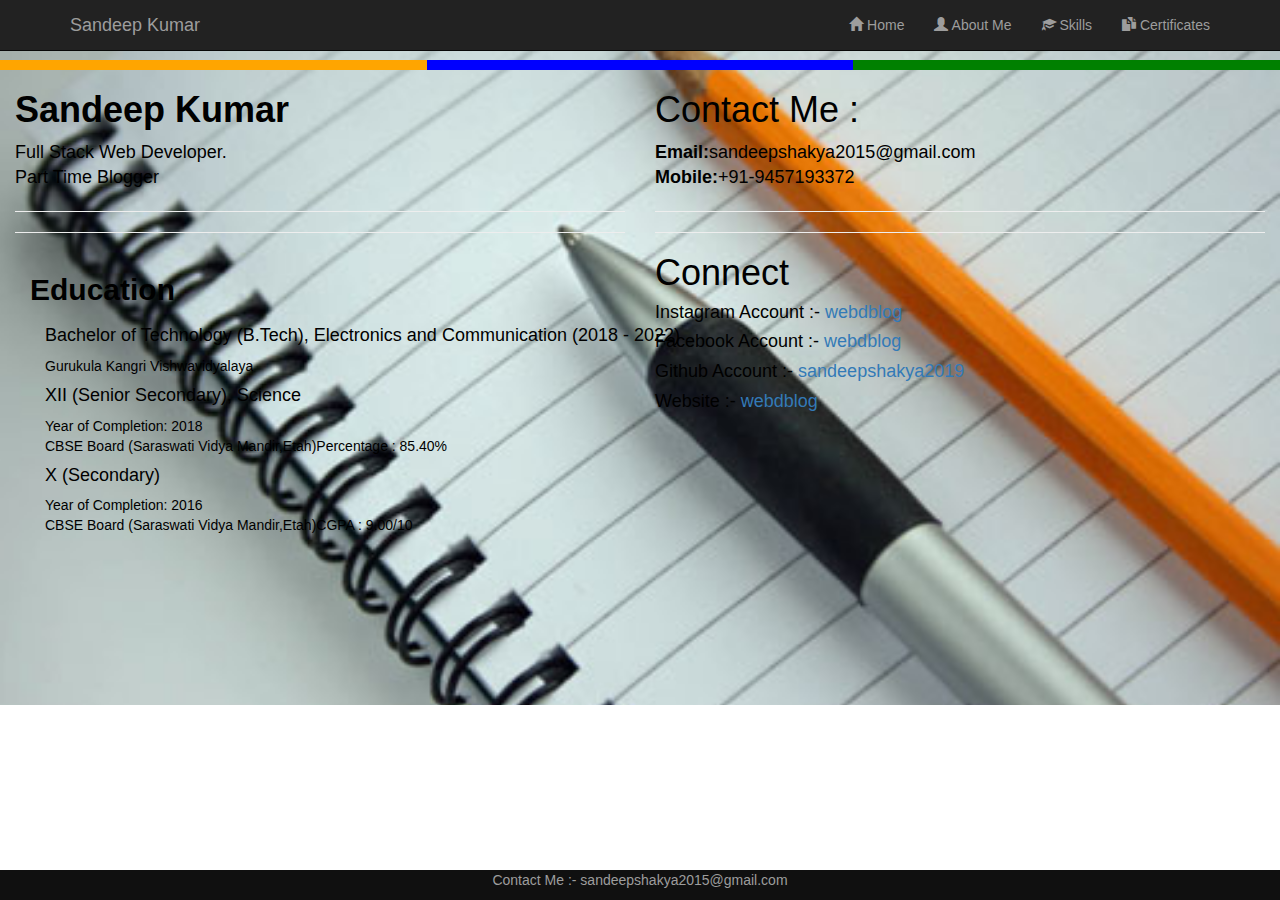
==== aboutus.html @ cae8e8ac "Add files via upload" ====
<!DOCTYPE html>
<html lang="en">
	<head>
		<meta name="viewport" content="width=device-width, initial-scale=1">
		<title>My Resume || About Me</title>
		<!-- Bootstrap Core CSS -->
		<meta charset="UTF-8">
        <link rel="icon" href="favicon_io/favicon.ico">
        
       
		<link rel="stylesheet" href="https://maxcdn.bootstrapcdn.com/bootstrap/3.3.7/css/bootstrap.min.css" >
		<!--Self Defined CSS-->
		<link rel="stylesheet" href="style.css" type="text/css" >
		<style type="text/css">
			#banner_image1 {
            height:705px;
            color:black;
            background: url("images/13.jpg") no-repeat center center;
            background-size: cover;
        }
		</style>
	</head>

	<body >
		<!-- Header -->
		<div id = "banner_image1">
		<div class="navbar navbar-inverse navbar-fixed-top">
            <div class="container">
                <div class="navbar-header">
                    <button type="button" class="navbar-toggle" data-toggle="collapse" data-target="#myNavbar">
                        <span class="icon-bar"></span>
                        <span class="icon-bar"></span>
                        <span class="icon-bar"></span>                        
                    </button>
                    <a class="navbar-brand" href="index.html">Sandeep Kumar</a>
                    
                </div>
                <div class="collapse navbar-collapse" id="myNavbar">
                    <ul class="nav navbar-nav navbar-right">
                            <li><a href="index.html"><span class="glyphicon glyphicon-home"></span> Home</a></li>
                            <li><a href="aboutus.html"><span class="glyphicon glyphicon-user"></span> About Me</a></li>
                            <li><a href="skill.html"><span class="glyphicon glyphicon-education"></span> Skills</a></li>
                            <li><a href="certificate.html"><span class="glyphicon glyphicon-duplicate"></span> Certificates</a></li>
                    </ul>
                </div>
            </div>
        </div>
		<!--Header End-->

		<!--About us content -->
		<div class="container-fluid ">
			<div class="row cont">
						<div class="col-lg-4 col-xs-4 divi">
							
						</div>
						<div class="col-lg-4 col-xs-4 divi1">
							
						</div>
						<div class="col-lg-4 col-xs-4 divi2">
							
						</div>
						
					</div>
			
			<div class="row ">

				<div class="col-lg-6 col-md-6 col-sm-6 " >
					
					<h1 style="font-weight: bold;">Sandeep Kumar</h1>
					<p style="font-size:18px; " >Full Stack Web Developer.<br>Part Time Blogger<br></p>
			        <hr><hr>
			        <div class="container">
			        	<div class="row">
			        		<div class="col-lg-2"> <h2 style="font-weight: bold;">Education</h2></div>
			        	</div>
			        <div class="col-lg-9">
			        	<p><h4>Bachelor of Technology (B.Tech), Electronics and Communication (2018 - 2022)</h4>
							Gurukula Kangri Vishwavidyalaya
							<h4>XII (Senior Secondary), Science</h4>Year of Completion: 2018 <br>CBSE Board (Saraswati Vidya Mandir,Etah)Percentage : 85.40%<br>
							<h4>X (Secondary)</h4>
							Year of Completion: 2016 <br>CBSE Board (Saraswati Vidya Mandir,Etah)CGPA : 9.00/10</p>

			         </div>
			        

					</div>
				</div>
				<div class="col-lg-6 col-md-6 col-sm-6" >
					<h1>Contact Me :</h1>
					<p style="font-size:18px; " ><b>Email:</b>sandeepshakya2015@gmail.com<br><b>Mobile:</b>+91-9457193372<br></p>
					<hr><hr>
					<h1>Connect</h1>

					<h4 >Instagram Account :- <a href="https://www.instagram.com/webdblog/">webdblog</a></h4>
	        		<h4 >Facebook Account :- <a href="https://www.facebook.com/webdblogsan/">webdblog</a> </h4>
	        		<h4 >Github Account :- <a href="https://github.com/sandeepshakya2019" >sandeepshakya2019</a></h4>
	        		<h4>Website :- <a href="https://webdblog.online/" >webdblog</a></h4>
				</div>
			</div>
		</div>
        <!--End Of About us content -->
</div>
		<!--Footer-->
		<footer>
            <div class="container">
                <center>
                    <p>Contact Me :- sandeepshakya2015@gmail.com</p>  
                </center>
            </div>
        </footer>
		<!--Footer end-->

		<!--jQuery library--> 
		<script src="https://ajax.googleapis.com/ajax/libs/jquery/1.12.4/jquery.min.js"></script>
    	<!--Latest compiled and minified JavaScript--> 
		<script src="https://maxcdn.bootstrapcdn.com/bootstrap/3.3.7/js/bootstrap.min.js"></script>
	</body> 
</html>
---- style.css ----
.padding{
    padding-top: 30px;
    
}
.divi{
  background-color: orange;
  border-style: solid;
  border-color: orange;
  padding: 2px;
}
.divi1{
  background-color: blue;
  border-style: solid;
  border-color: blue;
  padding: 2px;
}
.divi2{
  background-color: green;
  border-style: solid;
  border-color: green;
  padding: 2px;
}


.paddings{
    padding-top: 20px;
}
.padding_button{
    margin-left: 220px;
    padding-left: 30px;
    padding-right: 30px;

}

#content{
    min-height: 600px;
}
#message p {
    margin: 1em 0;
    font-size: 21px;
    letter-spacing: 1px;
    color: #ffffff;
    text-transform: uppercase;
}

#banner_image {
    height:670px;
    text-align: center;
    color: #f8f8f8;
    background: url("images/1.jpg") no-repeat center center;
    background-size: cover;
}

#banner_content {
    text-align: left;
    position: relative;
    padding :3%;
    margin-top: 12%;
    margin-bottom: 12%;
    background-color: rgba(0, 0, 0, 0.7);
    max-width: 710px;
}

.cont{
    margin-top: 60px;
    
    

}

.para{
    border-style: inset;
    border-color: rgba(0,0,0,.1);
    
  width: 300px;
  
  padding-left: 50px;
  padding-top: 80px;
  padding-bottom: 80px;
  padding-right: 20px;
  margin-left: 300px;
}

.btnp {
  background-color: #ddd!important;
  border: none;
  color: black;
  padding: 16px 32px;
  text-align: center;
  font-size: 16px;
  margin: 4px 2px;
  transition: 0.3s;
}

.btnp:hover {
  background-color: blue!important;
  color: white;
}

/*This code ensures that when we navigate to a particular section of a page, the section does not get lost behind the header*/

#login-panel .panel-footer{
    font-weight:normal;
}



footer {
    position: fixed;
    left: 0;
    bottom: 0;
    
    background-color: #101010;
    color:#9d9d9d;
    bottom: 0;
    width: 100%;
    text-align: center;
}







@media(max-width:768px) {
    #banner_content {
        padding-bottom: 15%;
    }
    footer{
        text-align:left;
    }
}
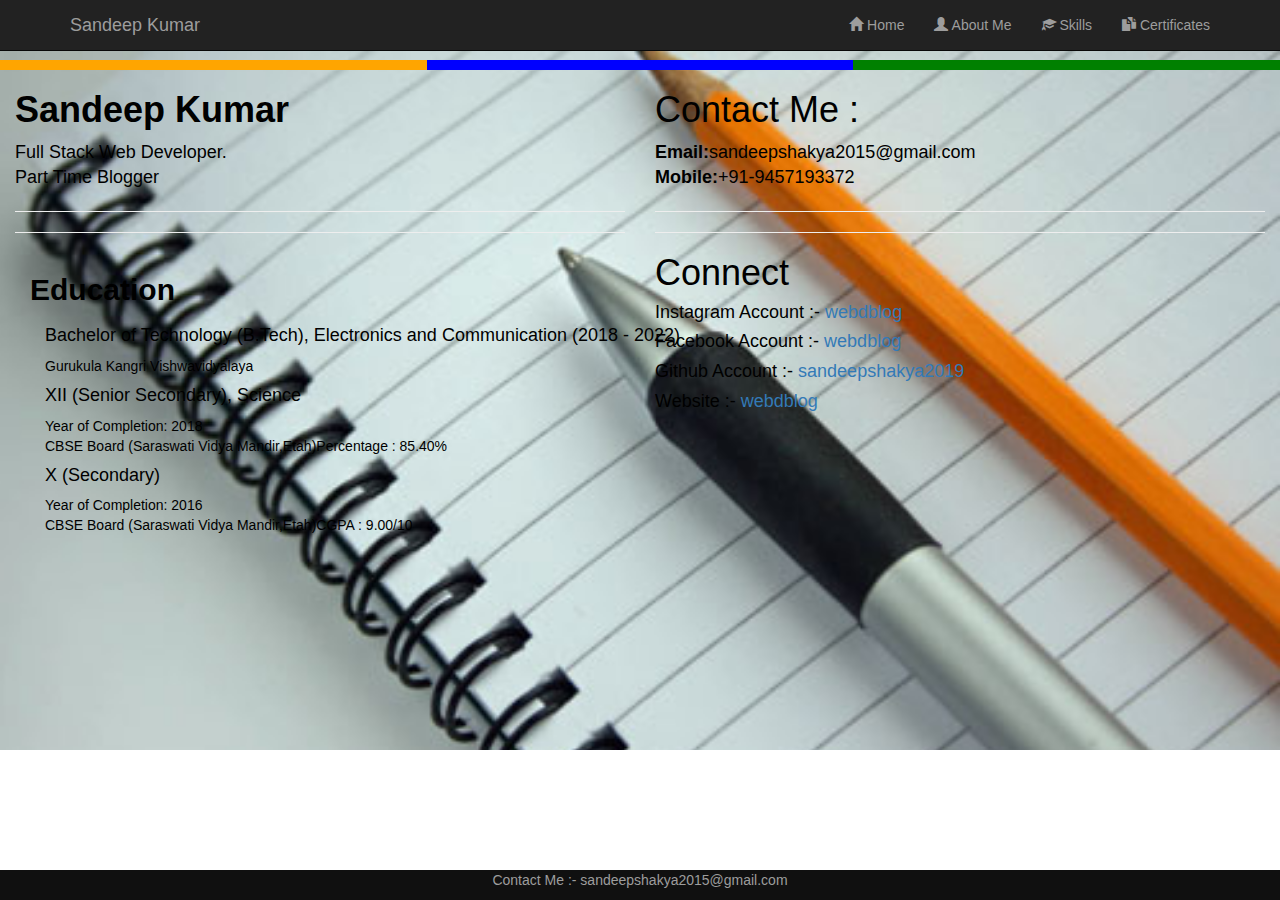
==== commit 044c803a: "Update aboutus.html" ====
--- a/aboutus.html
+++ b/aboutus.html
@@ -13,7 +13,7 @@
 		<link rel="stylesheet" href="style.css" type="text/css" >
 		<style type="text/css">
 			#banner_image1 {
-            height:705px;
+            height:750px;
             color:black;
             background: url("images/13.jpg") no-repeat center center;
             background-size: cover;
@@ -115,4 +115,4 @@
     	<!--Latest compiled and minified JavaScript--> 
 		<script src="https://maxcdn.bootstrapcdn.com/bootstrap/3.3.7/js/bootstrap.min.js"></script>
 	</body> 
-</html>+</html>
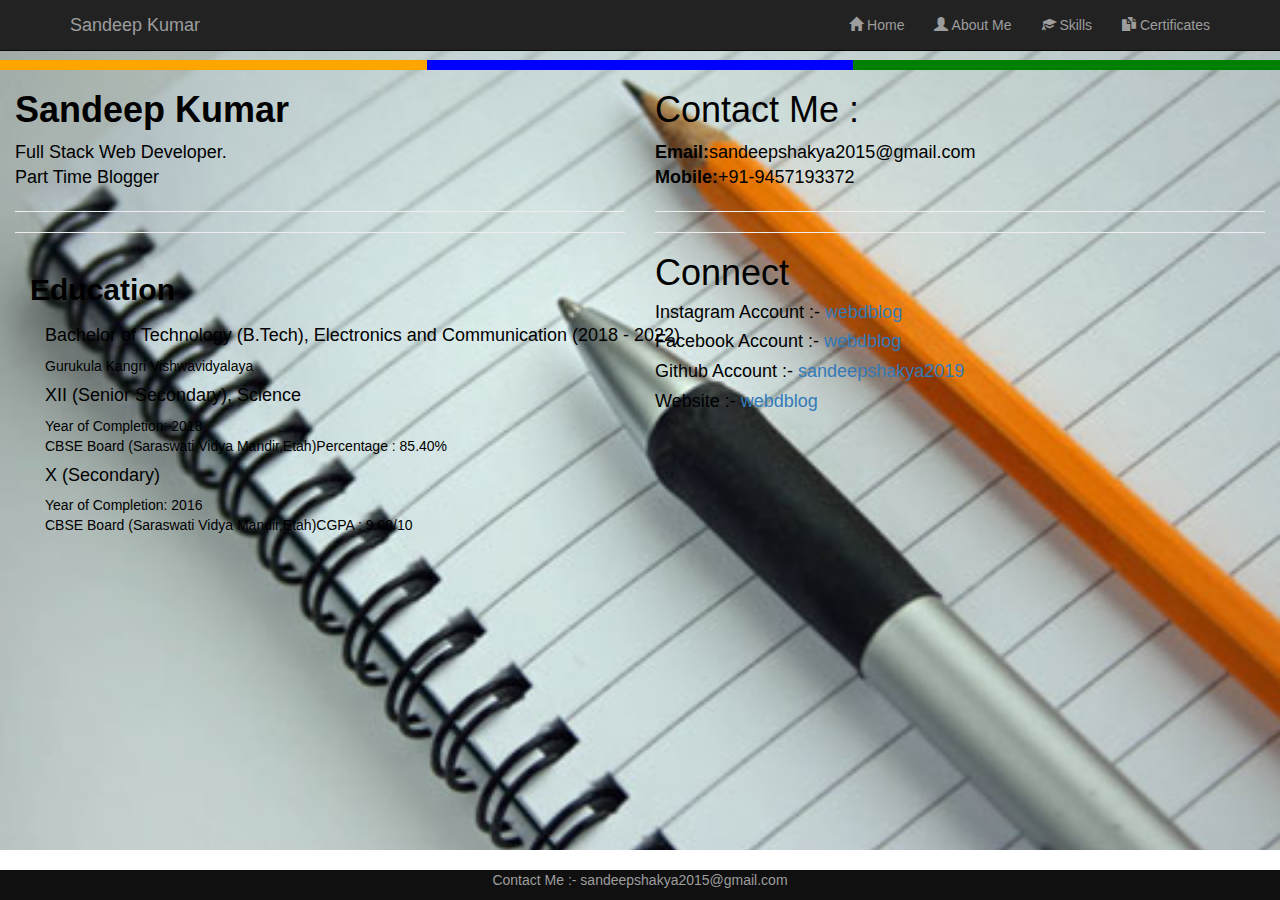
==== commit b75e31ce: "Update aboutus.html" ====
--- a/aboutus.html
+++ b/aboutus.html
@@ -13,7 +13,7 @@
 		<link rel="stylesheet" href="style.css" type="text/css" >
 		<style type="text/css">
 			#banner_image1 {
-            height:750px;
+            height:850px;
             color:black;
             background: url("images/13.jpg") no-repeat center center;
             background-size: cover;
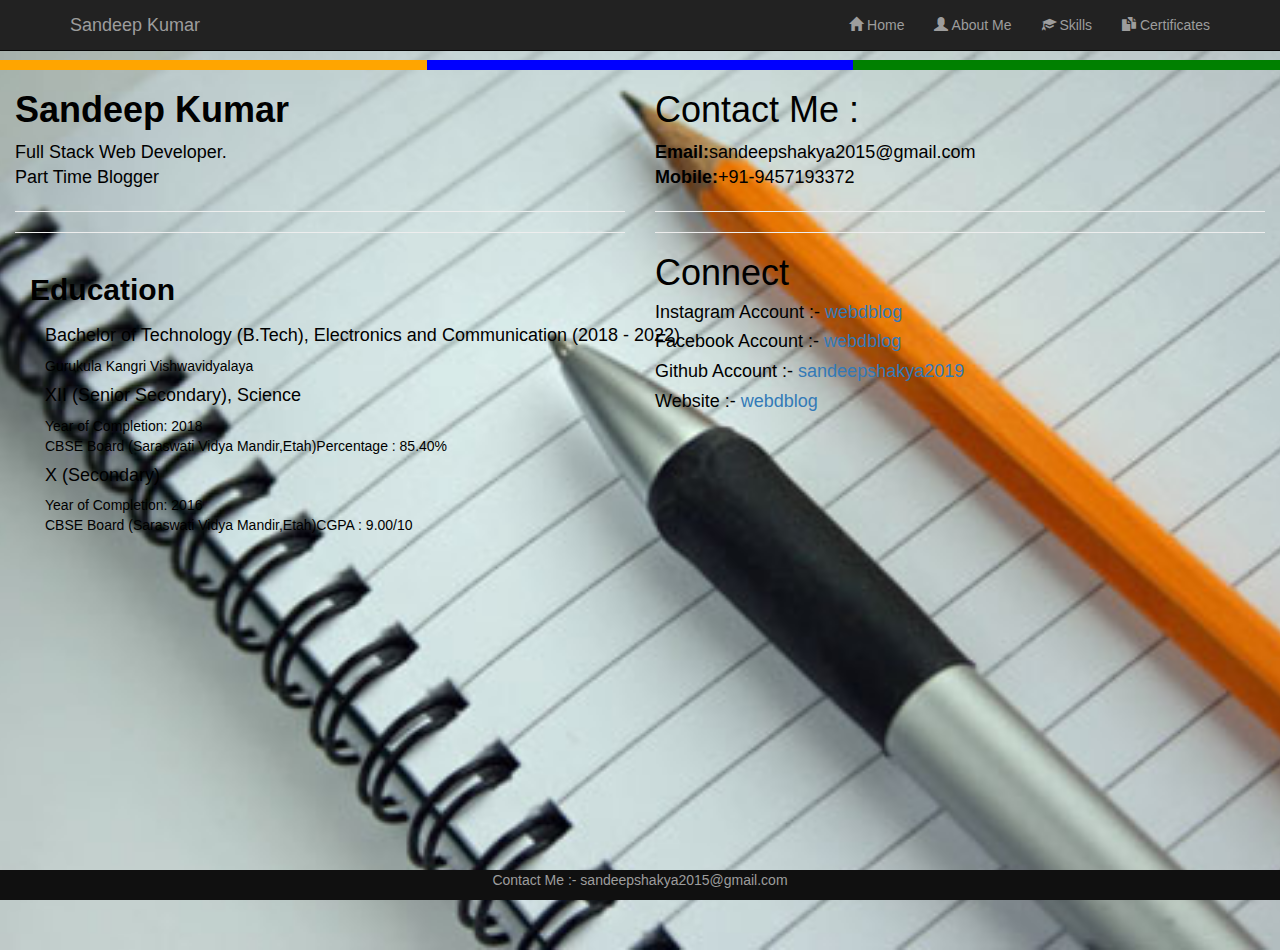
==== commit 0fda2a0d: "Update aboutus.html" ====
--- a/aboutus.html
+++ b/aboutus.html
@@ -13,7 +13,7 @@
 		<link rel="stylesheet" href="style.css" type="text/css" >
 		<style type="text/css">
 			#banner_image1 {
-            height:850px;
+            height:950px;
             color:black;
             background: url("images/13.jpg") no-repeat center center;
             background-size: cover;
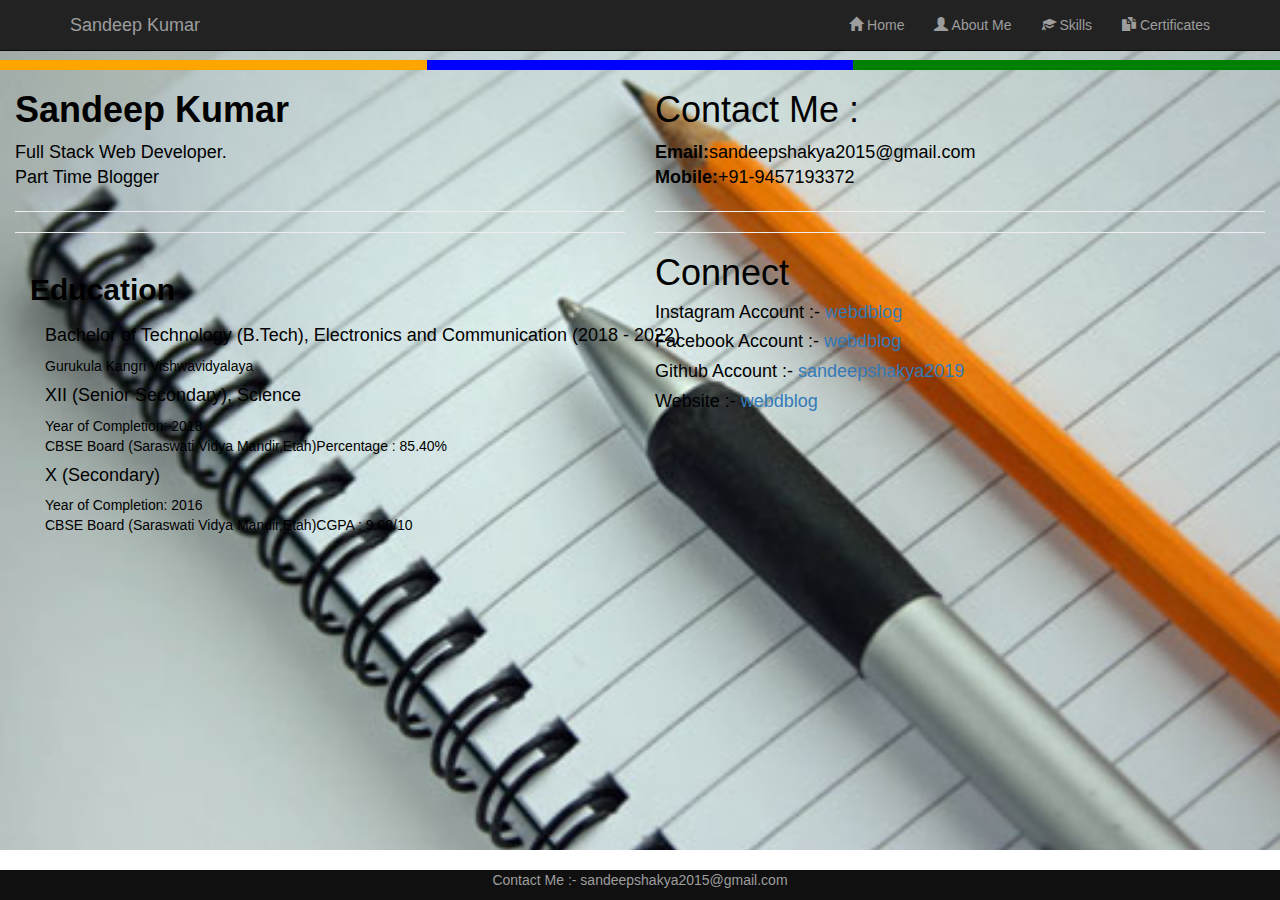
==== commit 63ad83f7: "Update aboutus.html" ====
--- a/aboutus.html
+++ b/aboutus.html
@@ -13,11 +13,16 @@
 		<link rel="stylesheet" href="style.css" type="text/css" >
 		<style type="text/css">
 			#banner_image1 {
-            height:950px;
+            height:850px;
             color:black;
             background: url("images/13.jpg") no-repeat center center;
             background-size: cover;
         }
+			@media only screen and (max-width: 600px) {
+ #banner_image1 {
+            height:950px;
+  }
+}
 		</style>
 	</head>
 
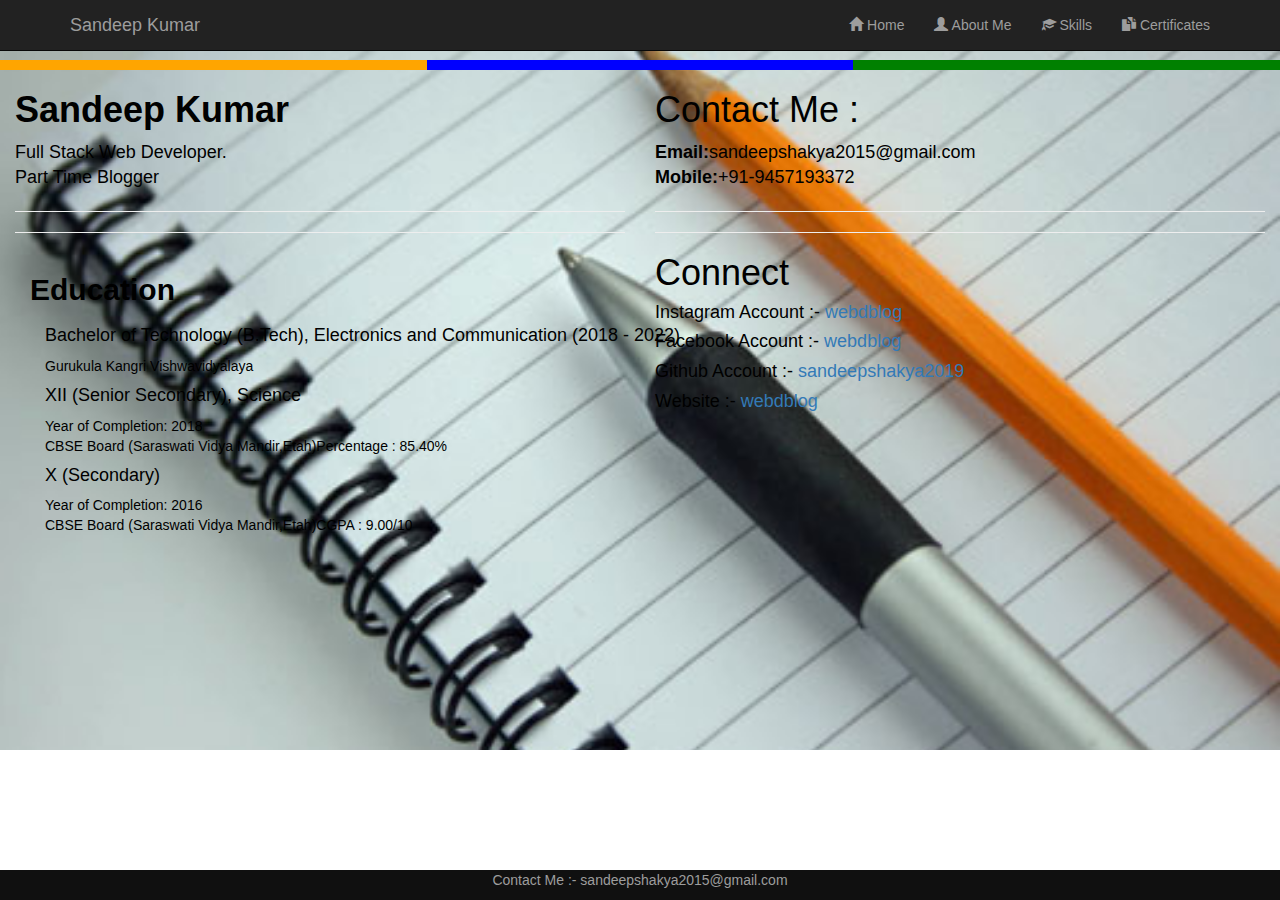
==== commit 2b888a56: "Update aboutus.html" ====
--- a/aboutus.html
+++ b/aboutus.html
@@ -13,7 +13,7 @@
 		<link rel="stylesheet" href="style.css" type="text/css" >
 		<style type="text/css">
 			#banner_image1 {
-            height:850px;
+            height:750px;
             color:black;
             background: url("images/13.jpg") no-repeat center center;
             background-size: cover;
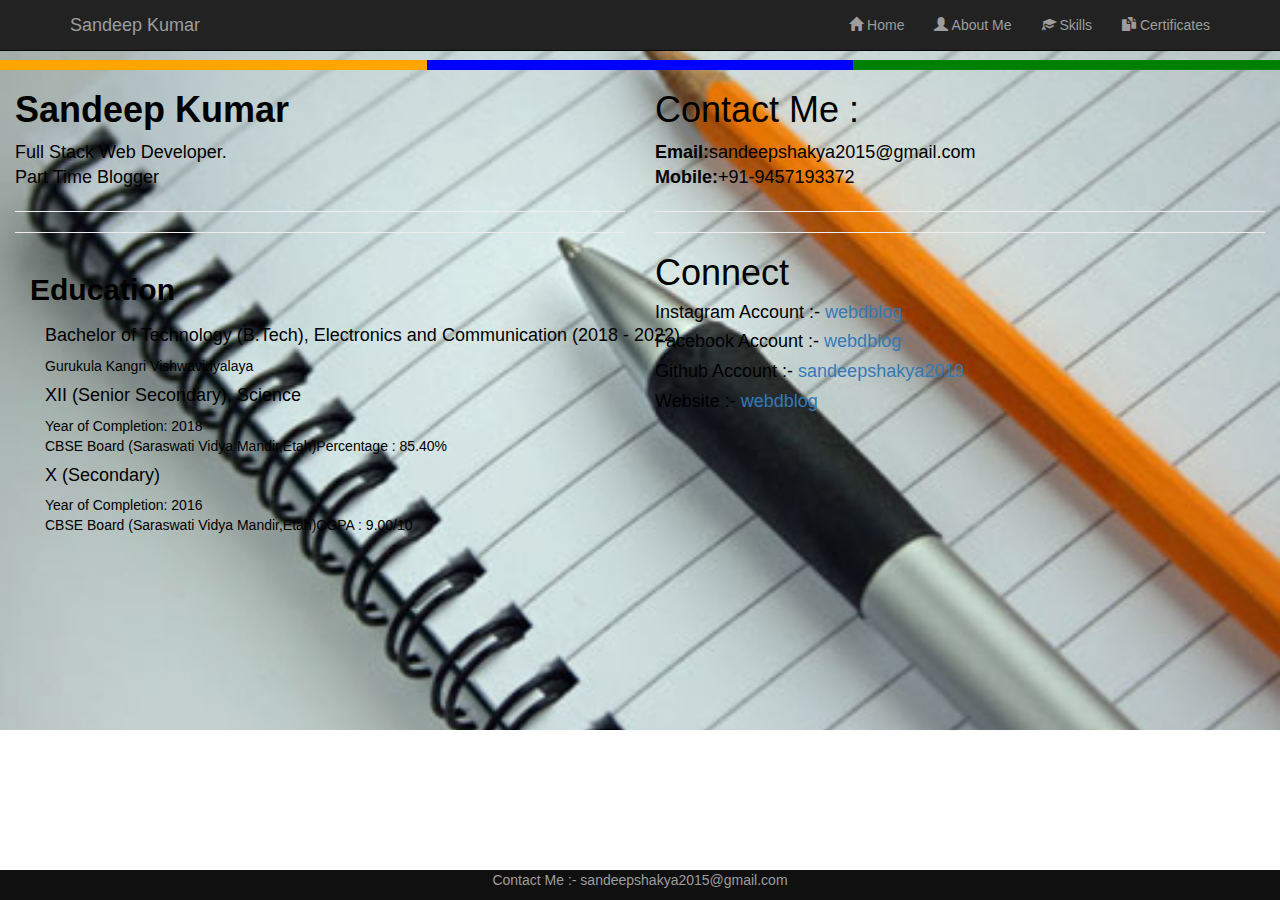
==== commit 555f0483: "Update aboutus.html" ====
--- a/aboutus.html
+++ b/aboutus.html
@@ -13,7 +13,7 @@
 		<link rel="stylesheet" href="style.css" type="text/css" >
 		<style type="text/css">
 			#banner_image1 {
-            height:750px;
+            height:730px;
             color:black;
             background: url("images/13.jpg") no-repeat center center;
             background-size: cover;
